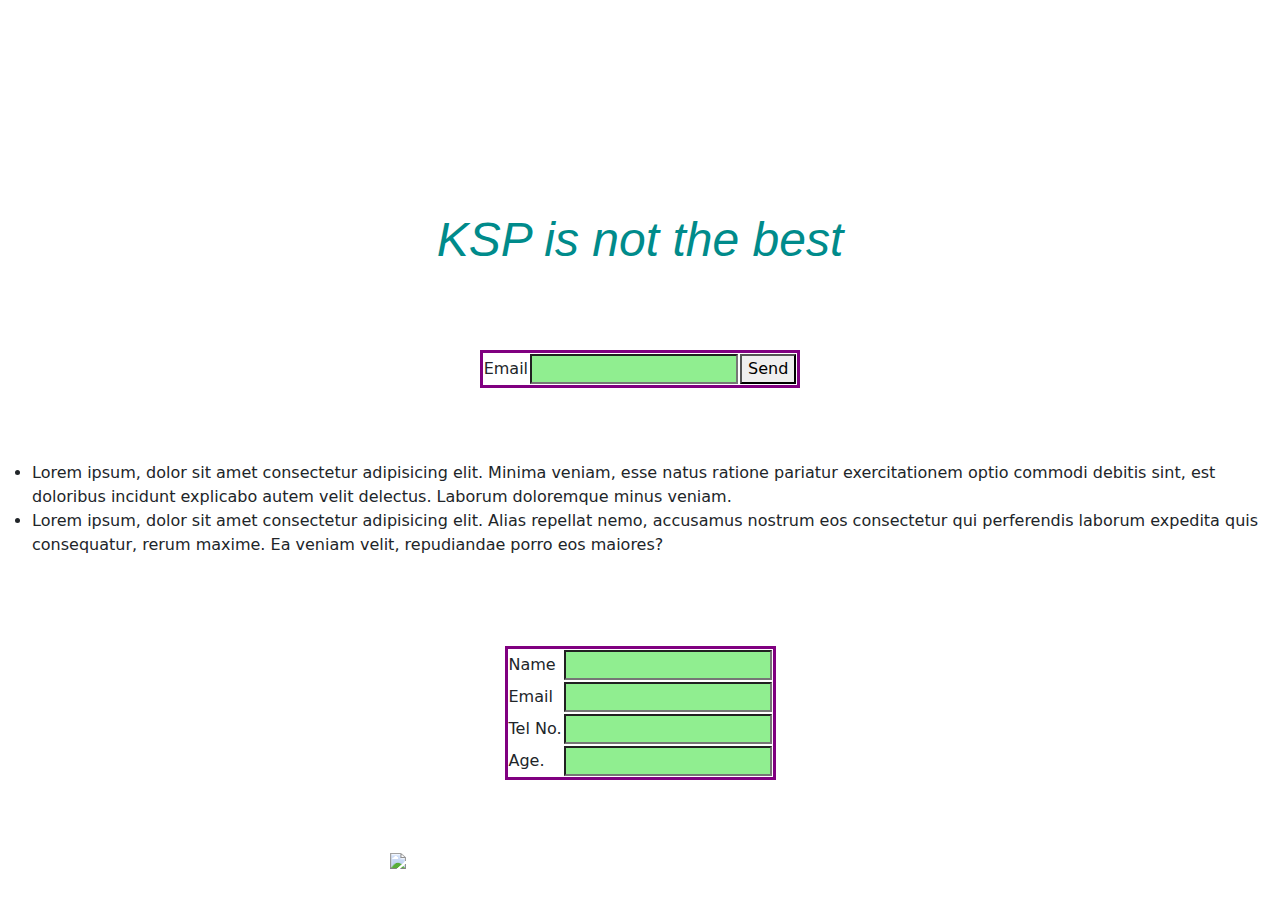
==== index.html @ ee06d15c "Added epic h1 animation – so cool it might melt your screen 😎🔥" ====
<!DOCTYPE html>
<html lang="en">
  <head>
    <meta charset="UTF-8" />
    <meta name="viewport" content="width=device-width, initial-scale=1.0" />
    <title>ksp</title>
    <link rel="stylesheet" href="/assets/css/style.css" />
    <link
      href="https://cdn.jsdelivr.net/npm/bootstrap@5.3.3/dist/css/bootstrap.min.css"
      rel="stylesheet"
      integrity="sha384-QWTKZyjpPEjISv5WaRU9OFeRpok6YctnYmDr5pNlyT2bRjXh0JMhjY6hW+ALEwIH"
      crossorigin="anonymous"
    />
  </head>

  <body>
<!-- Warning: The following h1 might be too cool for your browser to handle. Proceed with caution! -->
    <h1 class="mainheadline">KSP is not the best</h1>
    <table>
      <tbody>
        <tr>
          <td><label>Email</label></td>
          <td> <input type="email" /></td>
          <td><button>Send</button></td>
        </tr>
      </tbody>
    </table>
    <ul>
      <li>
        Lorem ipsum, dolor sit amet consectetur adipisicing elit. Minima veniam,
        esse natus ratione pariatur exercitationem optio commodi debitis sint,
        est doloribus incidunt explicabo autem velit delectus. Laborum
        doloremque minus veniam.
      </li>
      <li>
        Lorem ipsum, dolor sit amet consectetur adipisicing elit. Alias repellat
        nemo, accusamus nostrum eos consectetur qui perferendis laborum expedita
        quis consequatur, rerum maxime. Ea veniam velit, repudiandae porro eos
        maiores?
      </li>
    </ul>
    <table> 
      <tbody>
      <form> 
          <tr> 
              <td> 
                  <label for="name"> 
                      Name 
                  </label> 
              </td> 
              <td><input type="text" id="name" /> 
              </td> 
          </tr> 
          <tr> 
              <td><label for="email"> 
                      Email 
                  </label> 
              </td> 
              <td><input type="email" id="email" /> 
              </td> 
          </tr> 
          <tr> 
              <td><label for="telnum"> 
                      Tel No. 
                  </label> 
              </td> 
              <td><input type="telnum" id="telnum" /> 
              </td> 
          </tr> 
          <tr> 
              <td><label for="Age"> 
                      Age. 
                  </label> 
              </td> 
              <td><input type="number" id="rollno" /> 
              </td> 
          </tr> 
      </form> 
    </tbody>
  </table>
    
  <img width="500" src="https://d3m9l0v76dty0.cloudfront.net/system/photos/14273781/original/2b8b533cc0e9378d1dc4b0a729308021.jpg">



  </body>
</html>
---- assets/css/style.css ----
body {
  display: grid;
  grid-template-columns: 1fr;
  grid-template-rows: auto auto auto auto;
  gap: 10px;
  justify-items: center;
  align-items: center;
  height: 100vh;
  margin: 0;
}
h1 {
  grid-column: 1;
}
label,
input,
button {
  grid-column: 1;
}

.mainheadline {
  color: darkcyan;
  font-style: italic;
}

form {
  border: 1px solid rgb(186, 41, 41);
}

input {
  background-color: lightgreen;
}

table, tr, td {
  border: 3px solid purple;
}

/* No tixy baxy allowed, only pure awesomeness ahead! */

@keyframes coolAnimation {
  0% {
      transform: scale(1);
      color: #ffffff;
      text-shadow: none;
  }
  50% {
      transform: scale(1.5);
      color: #ff00ff;
      text-shadow: 0 0 20px #ff00ff, 0 0 40px #ff00ff, 0 0 60px #ff00ff;
  }
  100% {
      transform: scale(1);
      color: #00ff00;
      text-shadow: 0 0 20px #00ff00, 0 0 40px #00ff00, 0 0 60px #00ff00;
  }
}

.mainheadline {
  font-size: 3rem;
  font-family: Arial, sans-serif;
  text-align: center;
  margin-top: 20vh;
  animation: coolAnimation 3s infinite ease-in-out;
}
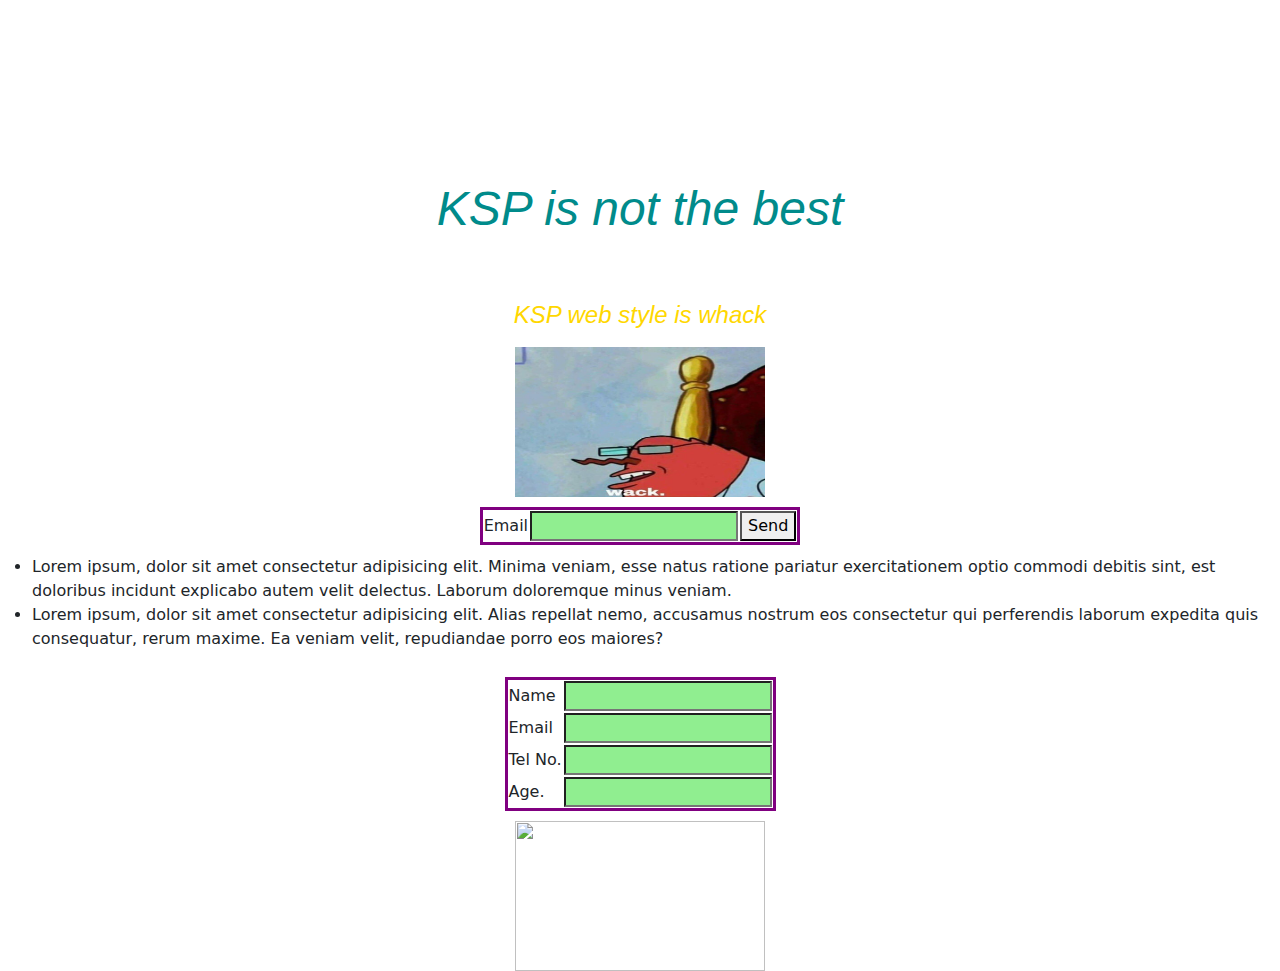
==== commit 506380fc: "added a secondary tite and additional image" ====
--- a/index.html
+++ b/index.html
@@ -1,87 +1,88 @@
 <!DOCTYPE html>
 <html lang="en">
-  <head>
-    <meta charset="UTF-8" />
-    <meta name="viewport" content="width=device-width, initial-scale=1.0" />
-    <title>ksp</title>
-    <link rel="stylesheet" href="/assets/css/style.css" />
-    <link
-      href="https://cdn.jsdelivr.net/npm/bootstrap@5.3.3/dist/css/bootstrap.min.css"
-      rel="stylesheet"
-      integrity="sha384-QWTKZyjpPEjISv5WaRU9OFeRpok6YctnYmDr5pNlyT2bRjXh0JMhjY6hW+ALEwIH"
-      crossorigin="anonymous"
-    />
-  </head>
 
-  <body>
-<!-- Warning: The following h1 might be too cool for your browser to handle. Proceed with caution! -->
-    <h1 class="mainheadline">KSP is not the best</h1>
-    <table>
-      <tbody>
-        <tr>
-          <td><label>Email</label></td>
-          <td> <input type="email" /></td>
-          <td><button>Send</button></td>
-        </tr>
-      </tbody>
-    </table>
-    <ul>
-      <li>
-        Lorem ipsum, dolor sit amet consectetur adipisicing elit. Minima veniam,
-        esse natus ratione pariatur exercitationem optio commodi debitis sint,
-        est doloribus incidunt explicabo autem velit delectus. Laborum
-        doloremque minus veniam.
-      </li>
-      <li>
-        Lorem ipsum, dolor sit amet consectetur adipisicing elit. Alias repellat
-        nemo, accusamus nostrum eos consectetur qui perferendis laborum expedita
-        quis consequatur, rerum maxime. Ea veniam velit, repudiandae porro eos
-        maiores?
-      </li>
-    </ul>
-    <table> 
-      <tbody>
-      <form> 
-          <tr> 
-              <td> 
-                  <label for="name"> 
-                      Name 
-                  </label> 
-              </td> 
-              <td><input type="text" id="name" /> 
-              </td> 
-          </tr> 
-          <tr> 
-              <td><label for="email"> 
-                      Email 
-                  </label> 
-              </td> 
-              <td><input type="email" id="email" /> 
-              </td> 
-          </tr> 
-          <tr> 
-              <td><label for="telnum"> 
-                      Tel No. 
-                  </label> 
-              </td> 
-              <td><input type="telnum" id="telnum" /> 
-              </td> 
-          </tr> 
-          <tr> 
-              <td><label for="Age"> 
-                      Age. 
-                  </label> 
-              </td> 
-              <td><input type="number" id="rollno" /> 
-              </td> 
-          </tr> 
-      </form> 
+<head>
+  <meta charset="UTF-8" />
+  <meta name="viewport" content="width=device-width, initial-scale=1.0" />
+  <title>ksp</title>
+  <link rel="stylesheet" href="/assets/css/style.css" />
+  <link href="https://cdn.jsdelivr.net/npm/bootstrap@5.3.3/dist/css/bootstrap.min.css" rel="stylesheet"
+    integrity="sha384-QWTKZyjpPEjISv5WaRU9OFeRpok6YctnYmDr5pNlyT2bRjXh0JMhjY6hW+ALEwIH" crossorigin="anonymous" />
+</head>
+
+<body>
+  <!-- Warning: The following h1 might be too cool for your browser to handle. Proceed with caution! -->
+  <h1 class="mainheadline">KSP is not the best</h1>
+  <h2 class="secondheadline">KSP web style is whack</h2>
+  <img src="assets/images/whack.jpeg" alt="">
+  <table>
+    <tbody>
+      <tr>
+        <td><label>Email</label></td>
+        <td> <input type="email" /></td>
+        <td><button>Send</button></td>
+      </tr>
     </tbody>
   </table>
-    
-  <img width="500" src="https://d3m9l0v76dty0.cloudfront.net/system/photos/14273781/original/2b8b533cc0e9378d1dc4b0a729308021.jpg">
+  <ul>
+    <li>
+      Lorem ipsum, dolor sit amet consectetur adipisicing elit. Minima veniam,
+      esse natus ratione pariatur exercitationem optio commodi debitis sint,
+      est doloribus incidunt explicabo autem velit delectus. Laborum
+      doloremque minus veniam.
+    </li>
+    <li>
+      Lorem ipsum, dolor sit amet consectetur adipisicing elit. Alias repellat
+      nemo, accusamus nostrum eos consectetur qui perferendis laborum expedita
+      quis consequatur, rerum maxime. Ea veniam velit, repudiandae porro eos
+      maiores?
+    </li>
+  </ul>
+  <table>
+    <tbody>
+      <form>
+        <tr>
+          <td>
+            <label for="name">
+              Name
+            </label>
+          </td>
+          <td><input type="text" id="name" />
+          </td>
+        </tr>
+        <tr>
+          <td><label for="email">
+              Email
+            </label>
+          </td>
+          <td><input type="email" id="email" />
+          </td>
+        </tr>
+        <tr>
+          <td><label for="telnum">
+              Tel No.
+            </label>
+          </td>
+          <td><input type="telnum" id="telnum" />
+          </td>
+        </tr>
+        <tr>
+          <td><label for="Age">
+              Age.
+            </label>
+          </td>
+          <td><input type="number" id="rollno" />
+          </td>
+        </tr>
+      </form>
+    </tbody>
+  </table>
+
+  <img width="500"
+    src="https://d3m9l0v76dty0.cloudfront.net/system/photos/14273781/original/2b8b533cc0e9378d1dc4b0a729308021.jpg">
 
 
 
-  </body>
-</html>
+</body>
+
+</html>--- a/assets/css/style.css
+++ b/assets/css/style.css
@@ -1,63 +1,87 @@
 body {
-  display: grid;
-  grid-template-columns: 1fr;
-  grid-template-rows: auto auto auto auto;
-  gap: 10px;
-  justify-items: center;
-  align-items: center;
-  height: 100vh;
-  margin: 0;
+    display: grid;
+    grid-template-columns: 1fr;
+    grid-template-rows: auto auto auto auto;
+    gap: 10px;
+    justify-items: center;
+    align-items: center;
+    height: 100vh;
+    margin: 0;
 }
+
 h1 {
-  grid-column: 1;
+    grid-column: 1;
 }
+
+img {
+    height: 150px;
+    width: 250px;
+}
+
 label,
 input,
 button {
-  grid-column: 1;
+    grid-column: 1;
 }
 
 .mainheadline {
-  color: darkcyan;
-  font-style: italic;
+    color: darkcyan;
+    font-style: italic;
+}
+
+.secondheadline {
+    color: gold;
+    font-style: italic;
 }
 
 form {
-  border: 1px solid rgb(186, 41, 41);
+    border: 1px solid rgb(186, 41, 41);
 }
 
 input {
-  background-color: lightgreen;
+    background-color: lightgreen;
 }
 
-table, tr, td {
-  border: 3px solid purple;
+table,
+tr,
+td {
+    border: 3px solid purple;
 }
 
 /* No tixy baxy allowed, only pure awesomeness ahead! */
 
 @keyframes coolAnimation {
-  0% {
-      transform: scale(1);
-      color: #ffffff;
-      text-shadow: none;
-  }
-  50% {
-      transform: scale(1.5);
-      color: #ff00ff;
-      text-shadow: 0 0 20px #ff00ff, 0 0 40px #ff00ff, 0 0 60px #ff00ff;
-  }
-  100% {
-      transform: scale(1);
-      color: #00ff00;
-      text-shadow: 0 0 20px #00ff00, 0 0 40px #00ff00, 0 0 60px #00ff00;
-  }
+    0% {
+        transform: scale(1);
+        color: #ffffff;
+        text-shadow: none;
+    }
+
+    50% {
+        transform: scale(1.5);
+        color: #ff00ff;
+        text-shadow: 0 0 20px #ff00ff, 0 0 40px #ff00ff, 0 0 60px #ff00ff;
+    }
+
+    100% {
+        transform: scale(1);
+        color: #00ff00;
+        text-shadow: 0 0 20px #00ff00, 0 0 40px #00ff00, 0 0 60px #00ff00;
+    }
 }
 
 .mainheadline {
-  font-size: 3rem;
-  font-family: Arial, sans-serif;
-  text-align: center;
-  margin-top: 20vh;
-  animation: coolAnimation 3s infinite ease-in-out;
+    font-size: 3rem;
+    font-family: Arial, sans-serif;
+    text-align: center;
+    margin-top: 20vh;
+    animation: coolAnimation 3s infinite ease-in-out;
+}
+
+.secondheadline {
+    font-size: 1.5rem;
+    font-family: Arial, sans-serif;
+    text-align: center;
+    margin-top: 5vh;
+    animation: coolAnimation 6s infinite;
 }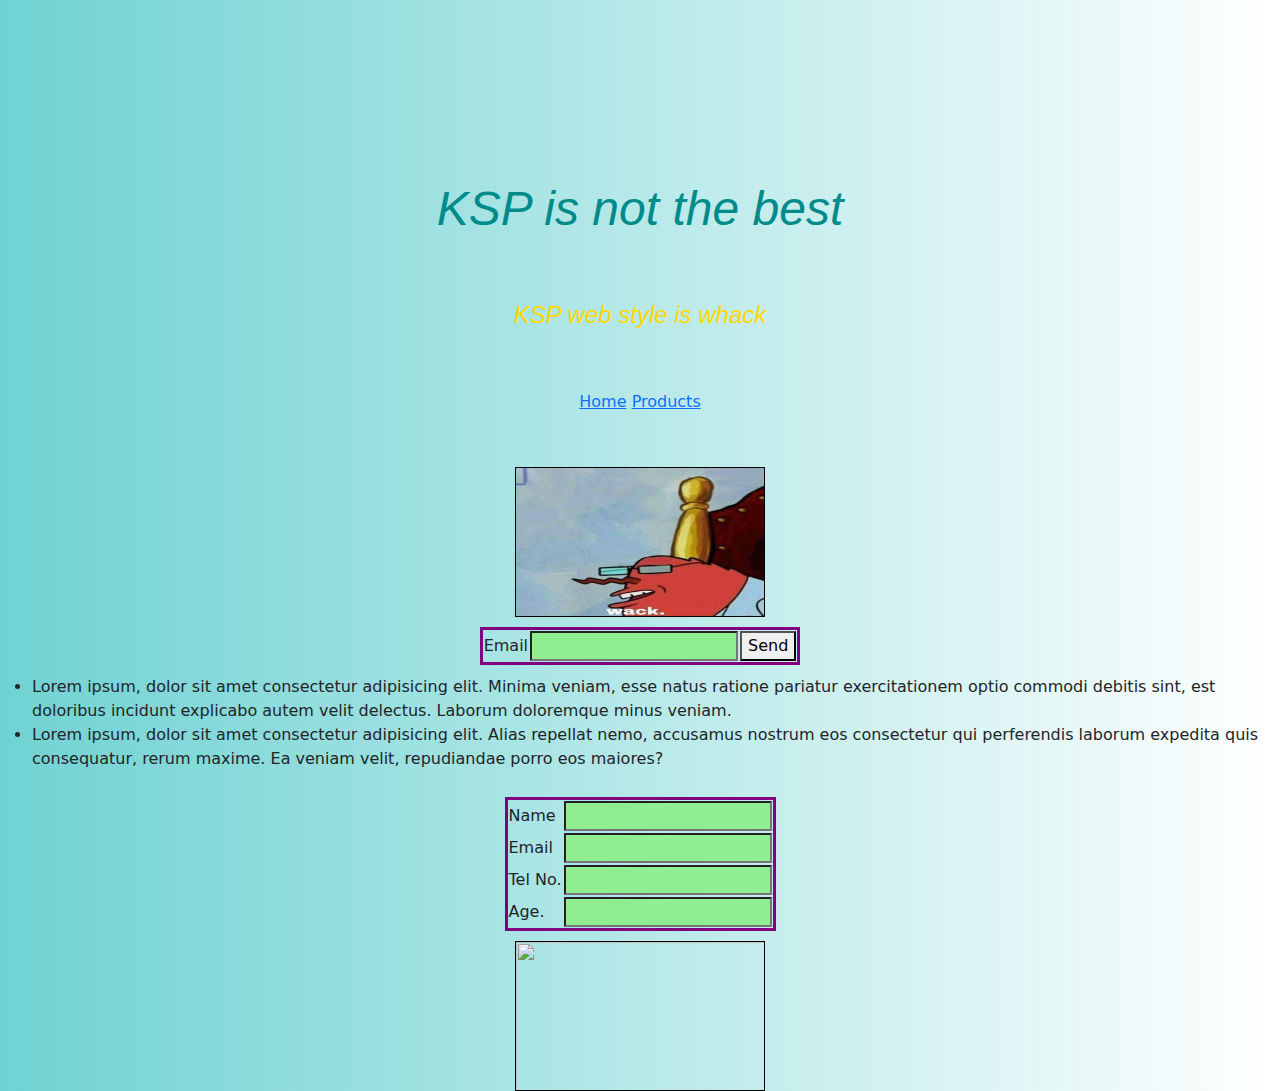
==== commit f74ed225: "added menu to index.html, added products.html with table inside" ====
--- a/index.html
+++ b/index.html
@@ -14,6 +14,12 @@
   <!-- Warning: The following h1 might be too cool for your browser to handle. Proceed with caution! -->
   <h1 class="mainheadline">KSP is not the best</h1>
   <h2 class="secondheadline">KSP web style is whack</h2>
+  <hr>
+  <div class="menu">
+    <a href="/index.html">Home</a>
+    <a href="/products.html">Products</a>
+  </div>
+  <hr>
   <img src="assets/images/whack.jpeg" alt="">
   <table>
     <tbody>
--- a/assets/css/style.css
+++ b/assets/css/style.css
@@ -7,6 +7,7 @@
     align-items: center;
     height: 100vh;
     margin: 0;
+    background: linear-gradient(to right, rgb(111, 210, 210), white);
 }
 
 h1 {
@@ -16,6 +17,7 @@
 img {
     height: 150px;
     width: 250px;
+    border: 1px solid black;
 }
 
 label,
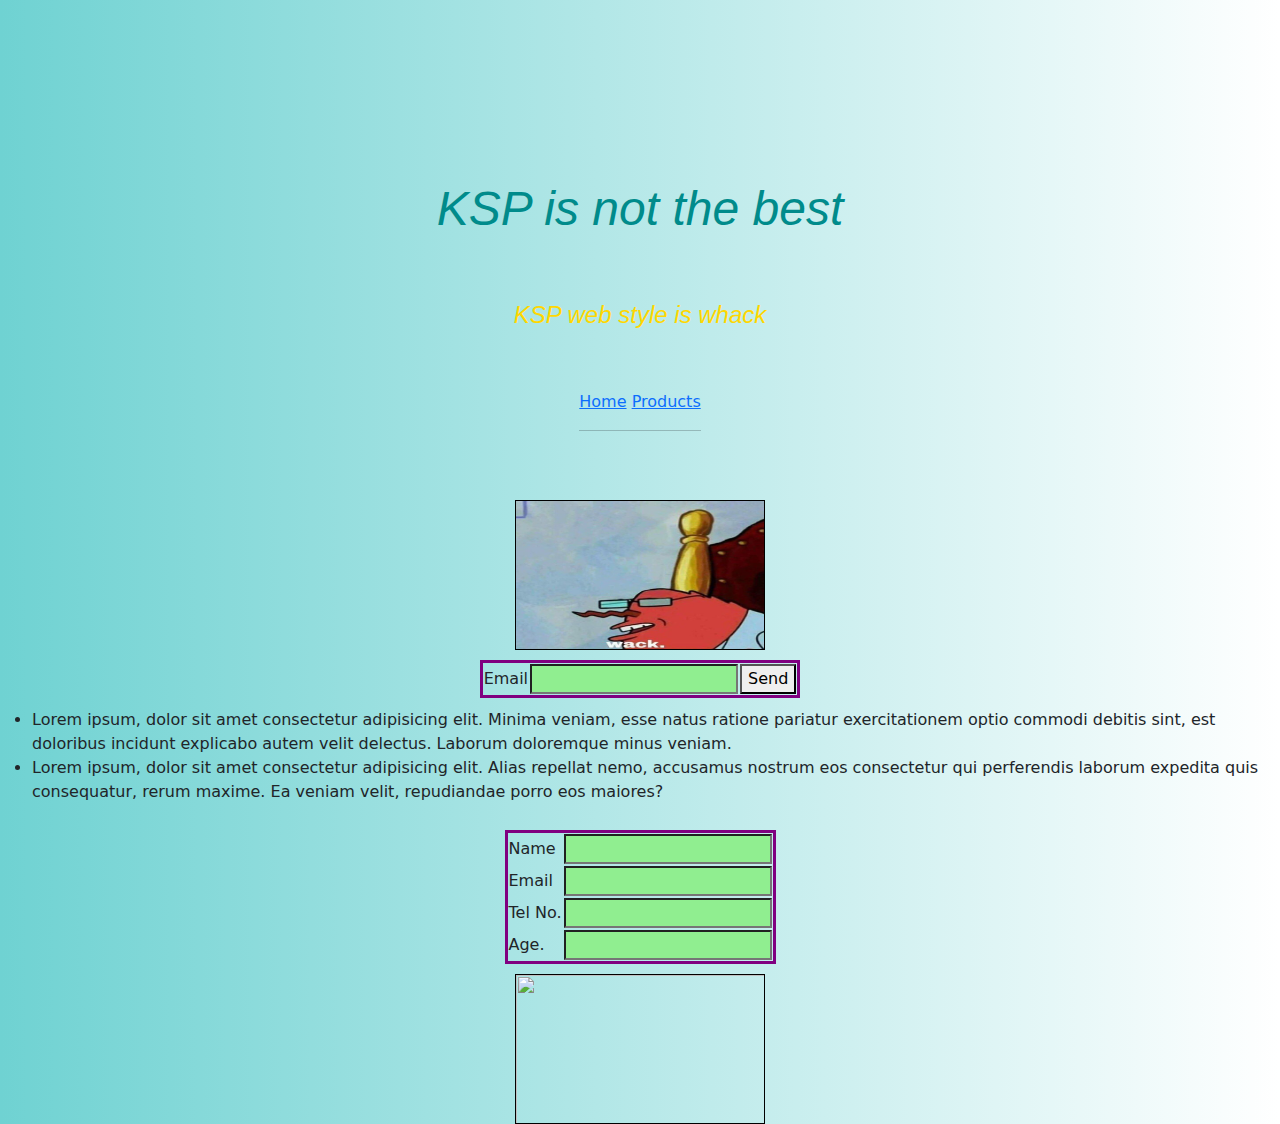
==== commit 989caac8: "added images to table product and hr after menu to index html" ====
--- a/index.html
+++ b/index.html
@@ -18,6 +18,7 @@
   <div class="menu">
     <a href="/index.html">Home</a>
     <a href="/products.html">Products</a>
+    <hr>
   </div>
   <hr>
   <img src="assets/images/whack.jpeg" alt="">
--- a/assets/css/style.css
+++ b/assets/css/style.css
@@ -18,6 +18,11 @@
     height: 150px;
     width: 250px;
     border: 1px solid black;
+}
+
+td > img {
+    width: 180px;
+    height: 180px;
 }
 
 label,
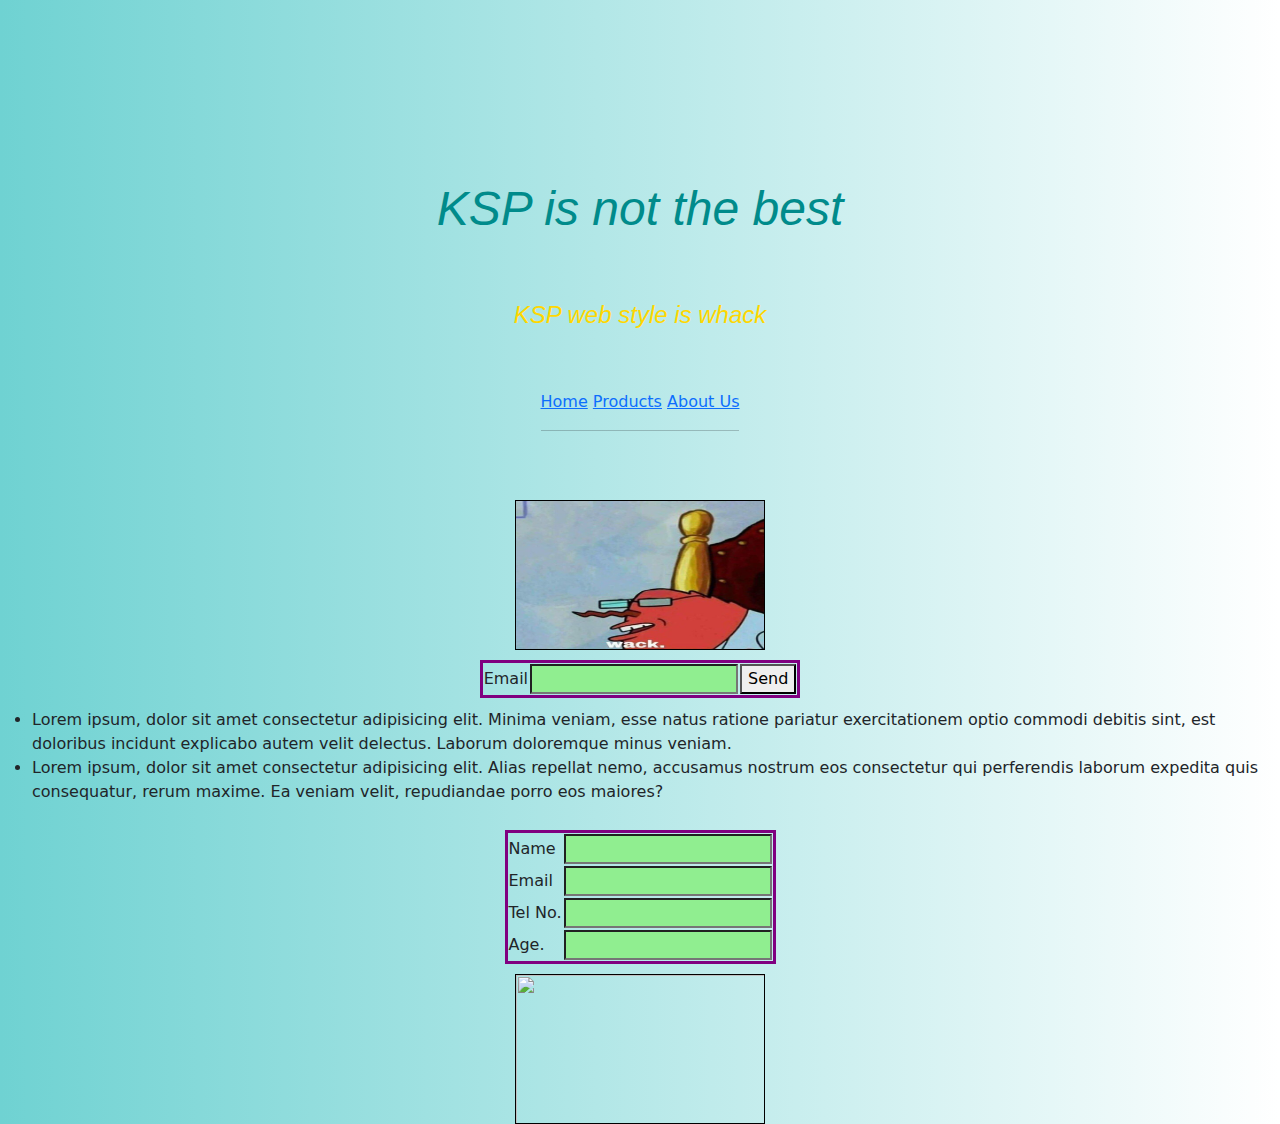
==== commit 4bbd4970: "Added About Us page, updated menu links, and added title and text" ====
--- a/index.html
+++ b/index.html
@@ -18,6 +18,7 @@
   <div class="menu">
     <a href="/index.html">Home</a>
     <a href="/products.html">Products</a>
+    <a href="/about.html">About Us</a>
     <hr>
   </div>
   <hr>
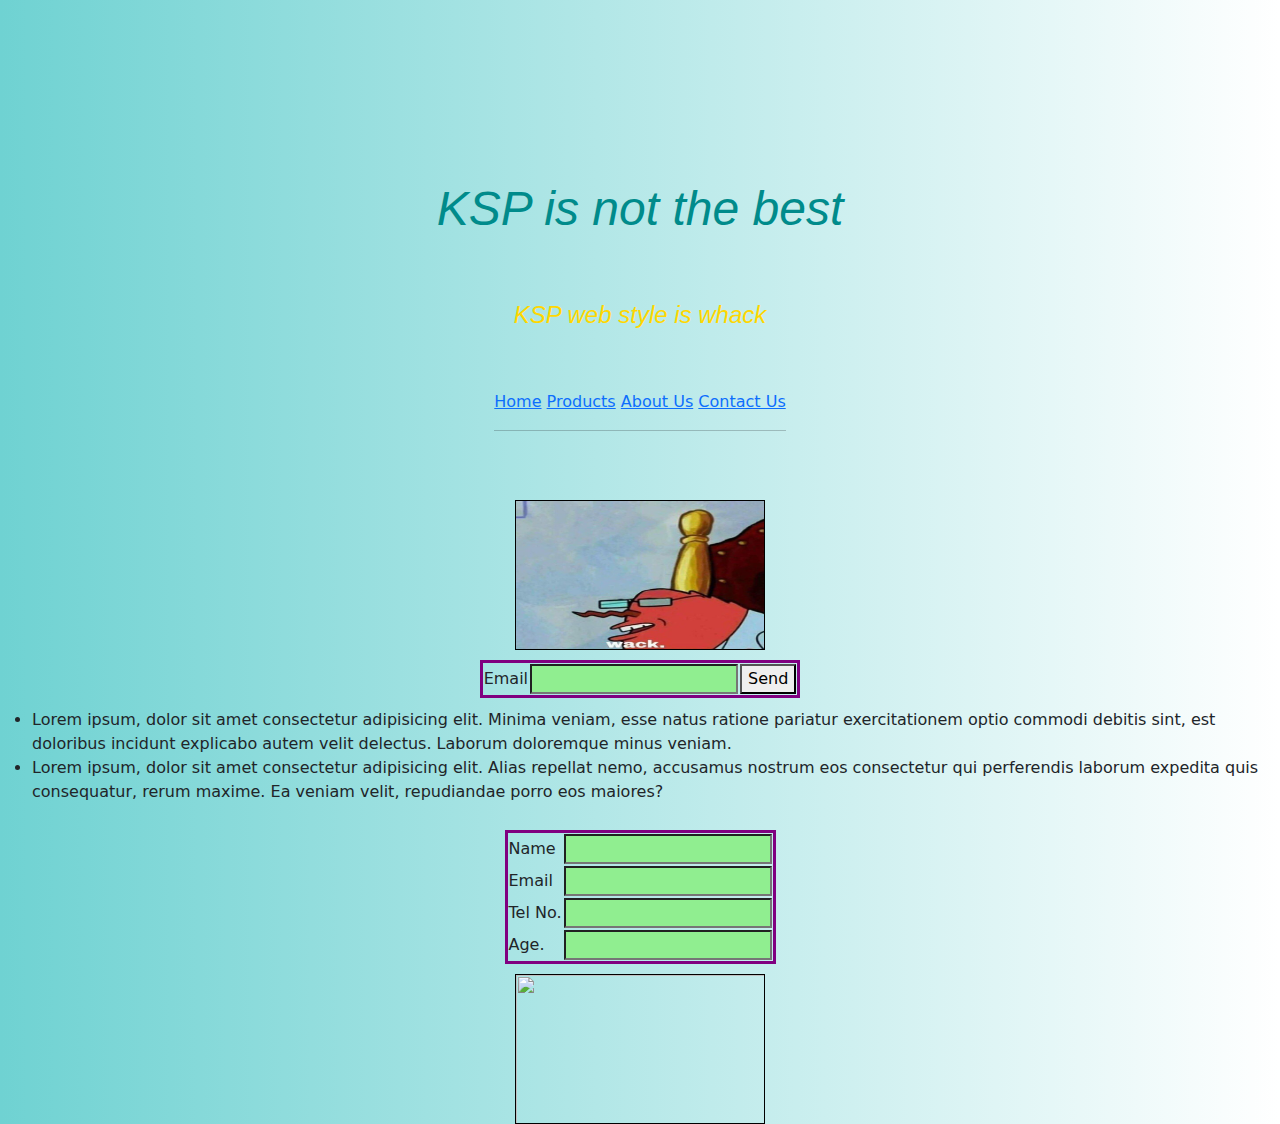
==== commit e2896ffd: "issue #35 - add new page contact-us" ====
--- a/index.html
+++ b/index.html
@@ -19,6 +19,7 @@
     <a href="/index.html">Home</a>
     <a href="/products.html">Products</a>
     <a href="/about.html">About Us</a>
+    <a href="/contactUs.html"> Contact Us</a>
     <hr>
   </div>
   <hr>
--- a/assets/css/style.css
+++ b/assets/css/style.css
@@ -91,4 +91,33 @@
     text-align: center;
     margin-top: 5vh;
     animation: coolAnimation 6s infinite;
+}
+
+.contanc-us-header {
+    text-align: center;
+    font-family: 'Segoe UI', Tahoma, Geneva, Verdana, sans-serif;
+    color: rgb(0, 0, 15);
+    font-weight: bold;
+}
+.contact-us-form {
+    direction: rtl;
+    display: grid;
+    grid-gap: 10px;
+    width: 100%;
+    max-width: 400px;
+    padding: 20px;
+    background-color: white;
+
+}
+
+.contact-us-form input,
+.contact-us-form textarea {
+    width: 100%;
+    padding: 10px;
+    border-radius: 5px;
+
+    box-sizing: border-box;
+}
+.contact-us-form textarea {
+    height: 100px;
 }